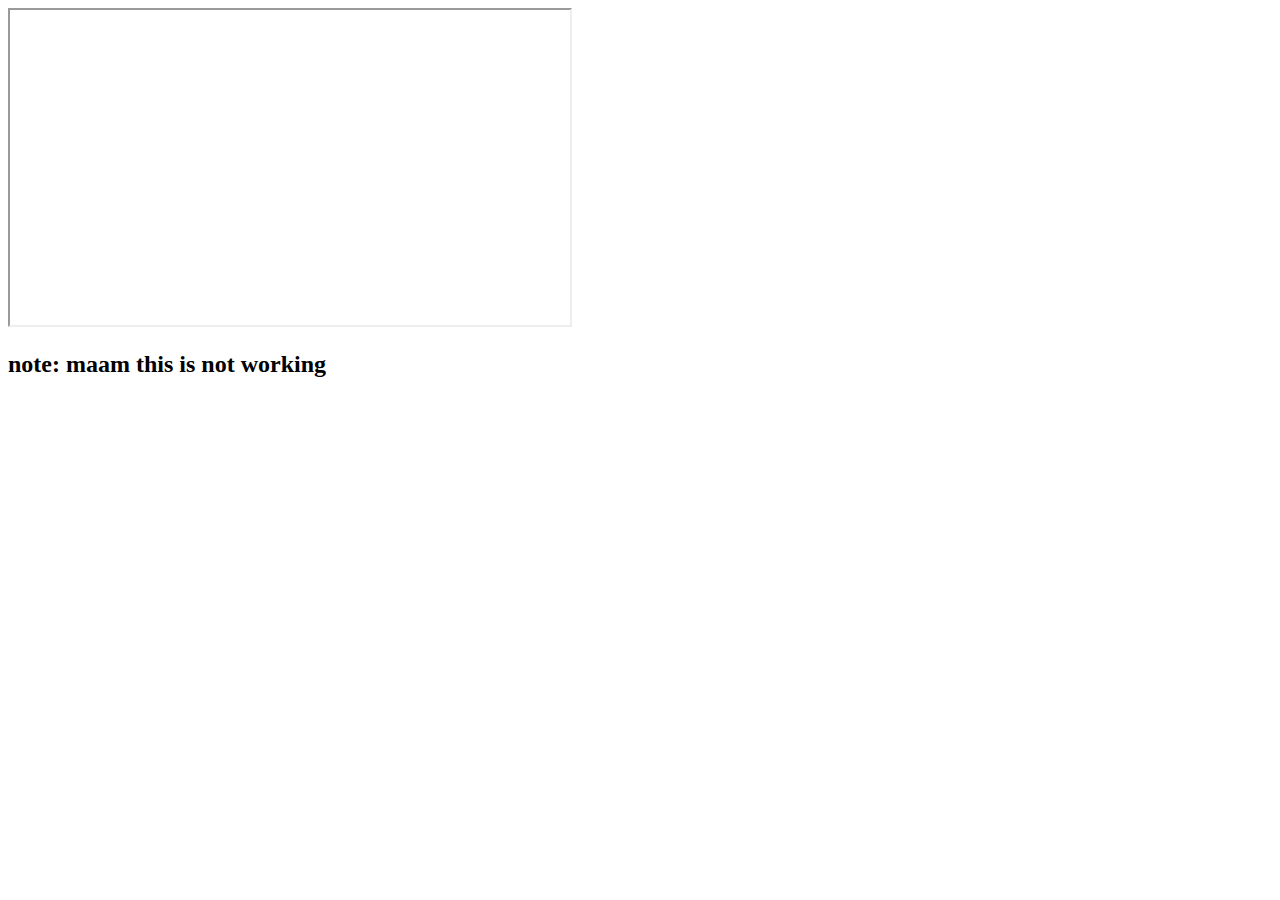
==== day 5 assingment/q6.html @ 3f41e6a5 "Add files via upload" ====
<!DOCTYPE html>
<html lang="en">

<head>
    <meta charset="UTF-8">
    <meta name="viewport" content="width=device-width, initial-scale=1.0">
    <title>Document</title>
</head>

<body>
    <iframe src="https://www.youtube.com/watch?v=rJE5jzi4q2Y"
    width="560px"  
    height="315px">
        
    </iframe>

    <h2>note: maam this is not working</h2>

    

</body>

</html>
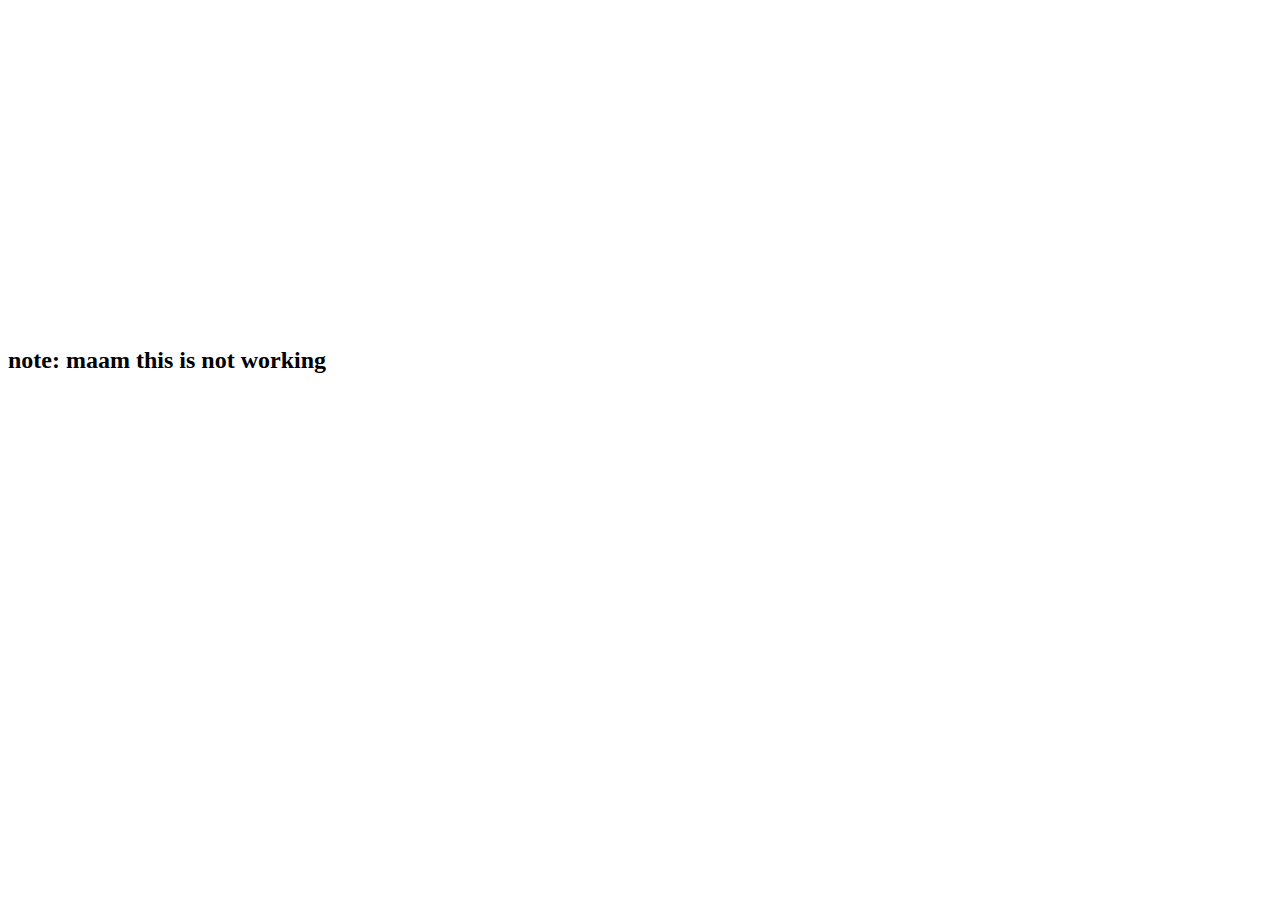
==== commit 7b20a7f6: "Update q6.html" ====
--- a/day 5 assingment/q6.html
+++ b/day 5 assingment/q6.html
@@ -8,11 +8,12 @@
 </head>
 
 <body>
-    <iframe src="https://www.youtube.com/watch?v=rJE5jzi4q2Y"
-    width="560px"  
-    height="315px">
-        
-    </iframe>
+     <iframe width="560" height="315" src="https://www.youtube.com/embed/EVnY-K75tl8?si=PQwnFVASvN5K7Trk"
+        title="YouTube video player" frameborder="0"
+        allow="accelerometer; autoplay; clipboard-write; encrypted-media; gyroscope; picture-in-picture; web-share"
+        referrerpolicy="strict-origin-when-cross-origin" allowfullscreen></iframe>
+
+
 
     <h2>note: maam this is not working</h2>
 
@@ -20,4 +21,4 @@
 
 </body>
 
-</html>+</html>
